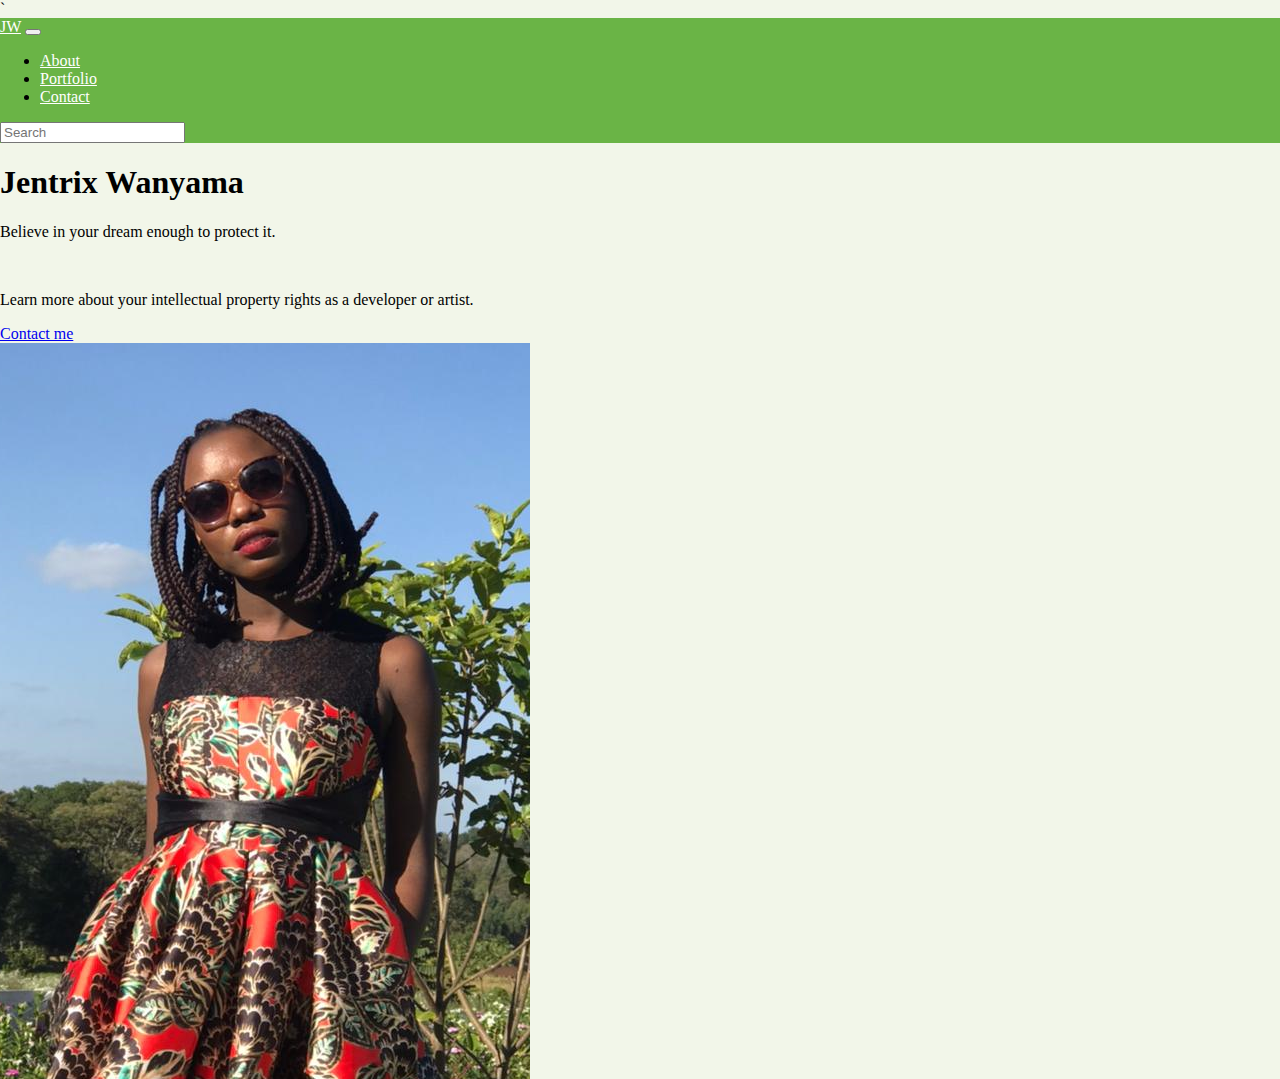
==== index.html @ cde2c976 "First git commit" ====
`<!DOCTYPE html>
  <head>
    <title>Personal website jentrix</title>
    <meta charset="utf-8" />
    <meta name="viewport" content="width=device-width, initial-scale=1" />
    <link
      rel="stylesheet"
      href="https://cdn.jsdelivr.net/npm/bootstrap@4.5.3/dist/css/bootstrap.min.css"
      integrity="sha384-TX8t27EcRE3e/ihU7zmQxVncDAy5uIKz4rEkgIXeMed4M0jlfIDPvg6uqKI2xXr2"
      crossorigin="anonymous"/>
      <link rel="stylesheet" type="text/css" href="main.css">


  </head>
  <body>
    <script
      src="https://code.jquery.com/jquery-3.5.1.min.js"
      integrity="sha256-9/aliU8dGd2tb6OSsuzixeV4y/faTqgFtohetphbbj0="
      crossorigin="anonymous"
    ></script>
    <script
      src="https://cdn.jsdelivr.net/npm/bootstrap@4.5.3/dist/js/bootstrap.min.js"
      integrity="sha384-w1Q4orYjBQndcko6MimVbzY0tgp4pWB4lZ7lr30WKz0vr/aWKhXdBNmNb5D92v7s"
      crossorigin="anonymous"
    ></script>
     <nav class="navbar navbar-expand navbar-dark bg-dark" aria-label="Second navbar example">
    <div class="container-fluid">
      <a class="navbar-brand" href="index.html">JW</a>
      <button class="navbar-toggler" type="button" data-bs-toggle="collapse" data-bs-target="#navbarsExample02" aria-controls="navbarsExample02" aria-expanded="false" aria-label="Toggle navigation">
        <span class="navbar-toggler-icon"></span>
      </button>

      <div class="collapse navbar-collapse" id="navbarsExample02">
        <ul class="navbar-nav me-auto">
          <li class="nav-item">
            <a class="nav-link active" aria-current="page" href="about.html">About</a>
          </li>
          <li class="nav-item">
            <a class="nav-link" href="./assets/CV.pdf">Portfolio</a>
          </li>
          <li class="nav-item">
            <a class="nav-link" href="contact.html">Contact</a>
          </li>
        </ul>
        <form role="search">
          <input class="form-control" type="search" placeholder="Search" aria-label="Search">
        </form>
      </div>
    </div>
  </nav>

  </body>
  
	
    <div class="container my-5">
    <div class="row p-4 pb-0 pe-lg-0 pt-lg-5 align-items-center rounded-3 border shadow-lg">
      <div class="col-lg-7 p-3 p-lg-5 pt-lg-3">
        <h1 class="display-4 fw-bold lh-1">Jentrix Wanyama</h1>
        <p class="lead">Believe in your dream enough to protect it. </p> <br>
        <p class="lead"> Learn more about your intellectual property rights as a developer or artist.</p>
        <div class="d-grid gap-2 d-md-flex justify-content-md-start mb-4 mb-lg-3">
          <a button type="button" class="btn btn-primary btn-lg px-4 me-md-2 fw-bold" href="./contact.html"> Contact me</button> </a>
         
        </div>
      </div>
      <div class="col-lg-4 offset-lg-1 p-0 overflow-hidden shadow-lg"> 
        <!-- <p></p> -->
          <img class="rounded-lg-3" src="./assets/images/jenti.png" alt="">
      </div> 
    </div>
  </div>
</html>
---- main.css ----
body {
  padding: 0;
  margin: 0;
  background: #f2f6e9;
}
.navbar {
  background: #6ab446;
}
.nav-link,
.navbar-brand {
  color: #fff;
  cursor: pointer;
}
.nav-link {
  margin-right: 1em !important;
}
.nav-link:hover {
  color: #000;
}
.navbar-collapse {
  justify-content: flex-end;
}
/* .foots {
  position: relative;
}
.wrapper {
  position: absolute;
  left: 50%;
  flex-wrap: wrap;
} */
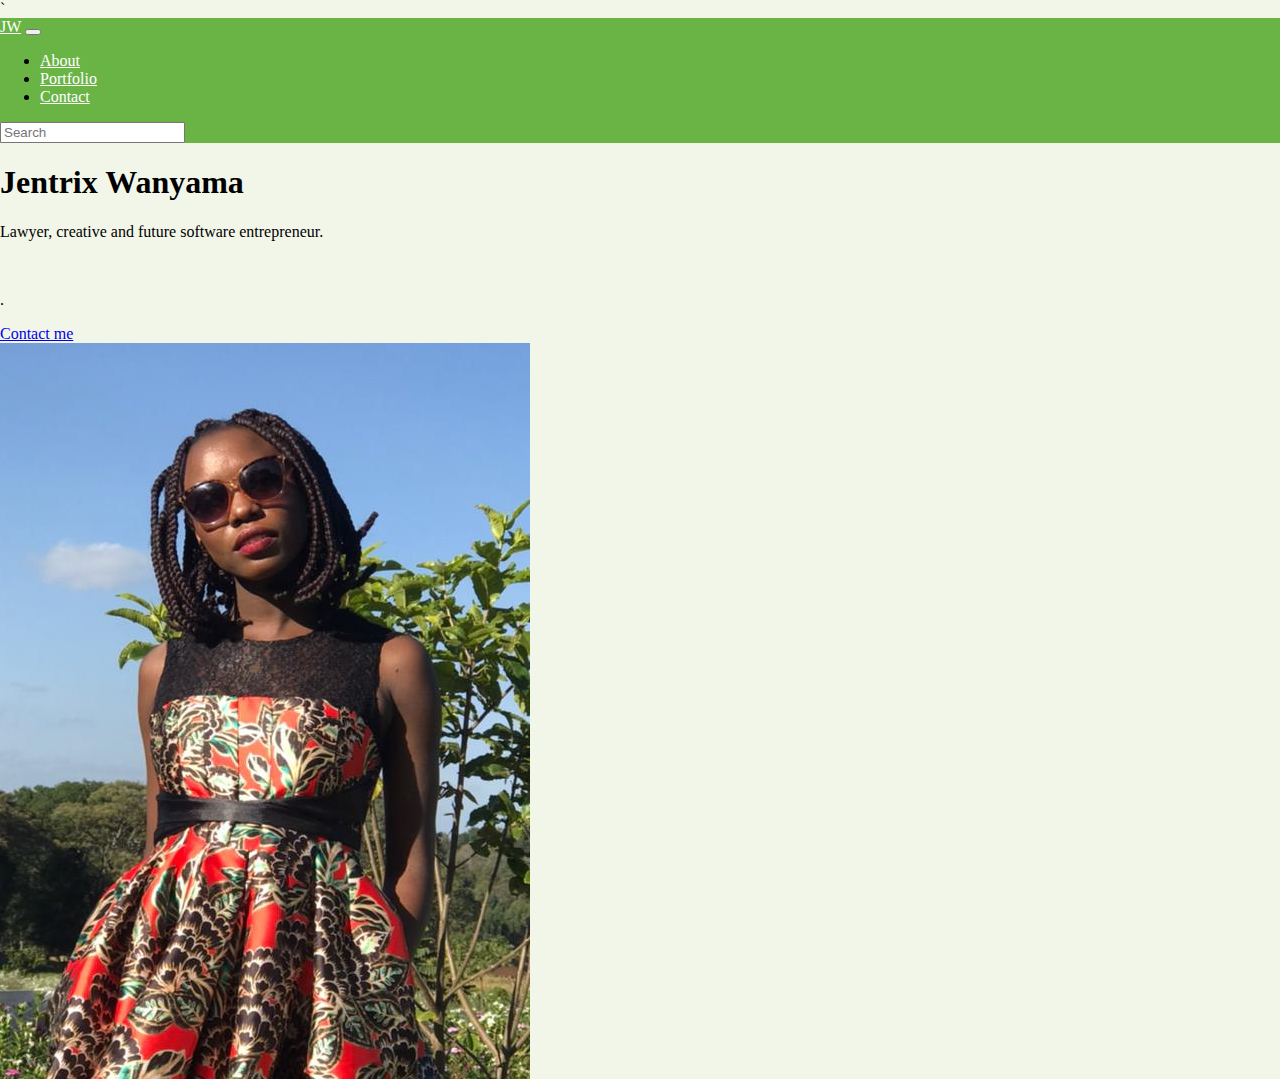
==== commit ea33cdd1: "my first commit" ====
--- a/index.html
+++ b/index.html
@@ -56,8 +56,8 @@
     <div class="row p-4 pb-0 pe-lg-0 pt-lg-5 align-items-center rounded-3 border shadow-lg">
       <div class="col-lg-7 p-3 p-lg-5 pt-lg-3">
         <h1 class="display-4 fw-bold lh-1">Jentrix Wanyama</h1>
-        <p class="lead">Believe in your dream enough to protect it. </p> <br>
-        <p class="lead"> Learn more about your intellectual property rights as a developer or artist.</p>
+        <p class="lead">Lawyer, creative and future  software entrepreneur. </p> <br>
+        <p class="lead"> .</p>
         <div class="d-grid gap-2 d-md-flex justify-content-md-start mb-4 mb-lg-3">
           <a button type="button" class="btn btn-primary btn-lg px-4 me-md-2 fw-bold" href="./contact.html"> Contact me</button> </a>
          
